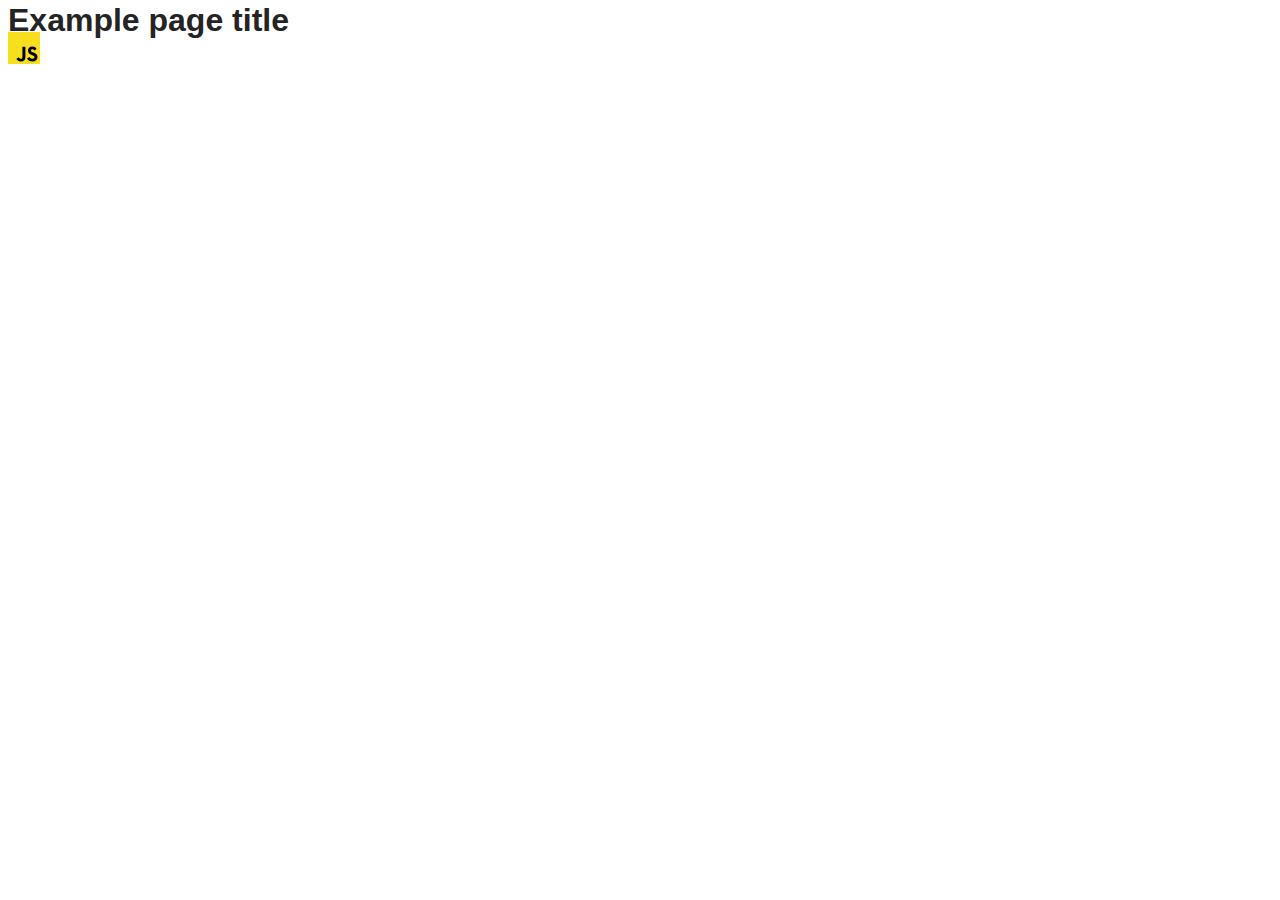
==== src/index.html @ 1a1d65d2 "Initial commit" ====
<!DOCTYPE html>
<html lang="en">
  <head>
    <meta charset="UTF-8" />
    <link rel="icon" type="image/svg+xml" href="/favicon.svg" />
    <meta name="viewport" content="width=device-width, initial-scale=1.0" />
    <title>Vanilla App Template</title>
    <link rel="stylesheet" href="./css/styles.css" />
  </head>
  <body>
    <load ="partials/header.html" />

    <section>
      <h1>Example page title</h1>
      <!-- Path to images as from index.html file -->
      <img src="./img/javascript.svg" alt="" />
    </section>

    <!-- Loads the specified .html file -->
    <load ="partials/vite-promo.html" />

    <script type="module" src="./main.js"></script>
  </body>
</html>
---- src/css/styles.css ----
/**
  |============================
  | include css partials with
  | default @import url()
  |============================
*/
@import url('./reset.css');
@import url('./vite-promo.css');
@import url('./header.css');

:root {
  font-family: Inter, Avenir, Helvetica, Arial, sans-serif;
  font-size: 16px;
  line-height: 24px;
  font-weight: 400;

  color: #242424;
  background-color: rgba(255, 255, 255, 0.87);

  font-synthesis: none;
  text-rendering: optimizeLegibility;
  -webkit-font-smoothing: antialiased;
  -moz-osx-font-smoothing: grayscale;
  -webkit-text-size-adjust: 100%;
}
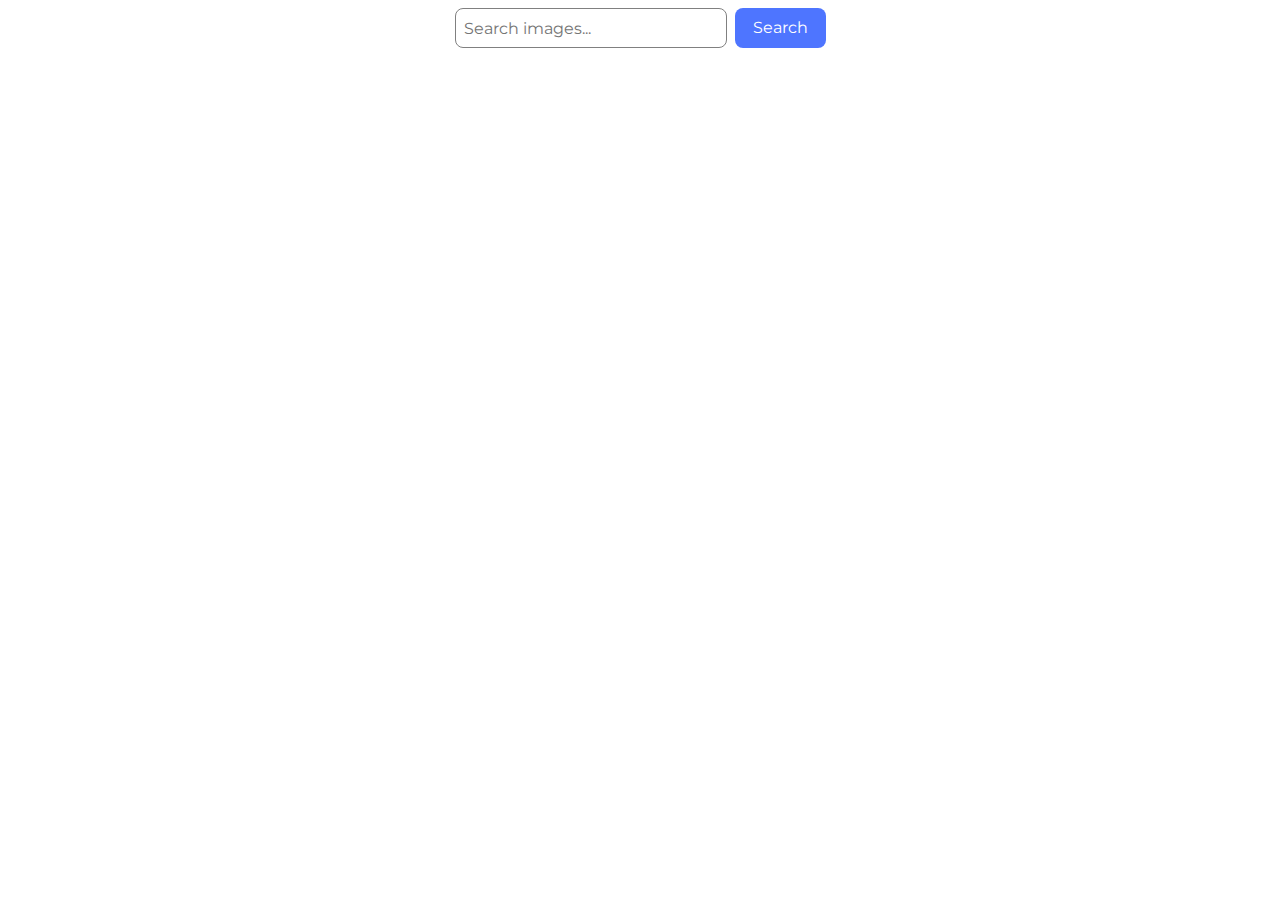
==== commit 83656497: "upd" ====
--- a/src/index.html
+++ b/src/index.html
@@ -2,22 +2,35 @@
 <html lang="en">
   <head>
     <meta charset="UTF-8" />
-    <link rel="icon" type="image/svg+xml" href="/favicon.svg" />
     <meta name="viewport" content="width=device-width, initial-scale=1.0" />
-    <title>Vanilla App Template</title>
+    <title>Homework 11</title>
     <link rel="stylesheet" href="./css/styles.css" />
+    <link rel="preconnect" href="https://fonts.googleapis.com" />
+    <link rel="preconnect" href="https://fonts.gstatic.com" crossorigin />
+    <link
+      href="https://fonts.googleapis.com/css2?family=Montserrat:ital,wght@0,100..900;1,100..900&display=swap"
+      rel="stylesheet"
+    />
   </head>
   <body>
-    <load ="partials/header.html" />
+    <form class="form">
+      <input
+        class="data-userInput"
+        type="text"
+        name="search-input"
+        data-userInput
+        placeholder="Search images..."
+      />
+      <button type="submit" class="submit-btn">Search</button>
+    </form>
 
-    <section>
-      <h1>Example page title</h1>
-      <!-- Path to images as from index.html file -->
-      <img src="./img/javascript.svg" alt="" />
-    </section>
+    <div class="container-loader">
+      <div class="hidden-load">Loading...</div>
+    </div>
 
-    <!-- Loads the specified .html file -->
-    <load ="partials/vite-promo.html" />
+    <div class="container-imgs"></div>
+
+    <button type="button" class="load-morepics">Load</button>
 
     <script type="module" src="./main.js"></script>
   </body>
--- a/src/css/styles.css
+++ b/src/css/styles.css
@@ -1,25 +1,209 @@
-/**
-  |============================
-  | include css partials with
-  | default @import url()
-  |============================
-*/
-@import url('./reset.css');
-@import url('./vite-promo.css');
-@import url('./header.css');
-
-:root {
-  font-family: Inter, Avenir, Helvetica, Arial, sans-serif;
-  font-size: 16px;
-  line-height: 24px;
-  font-weight: 400;
-
-  color: #242424;
-  background-color: rgba(255, 255, 255, 0.87);
-
-  font-synthesis: none;
-  text-rendering: optimizeLegibility;
-  -webkit-font-smoothing: antialiased;
-  -moz-osx-font-smoothing: grayscale;
-  -webkit-text-size-adjust: 100%;
-}
+body {
+  display: flex;
+  flex-direction: column;
+  justify-content: center;
+  align-items: center;
+}
+
+.form {
+  display: flex;
+  flex-direction: row;
+  align-items: center;
+  justify-content: center;
+  gap: 8px;
+  margin-bottom: 30px;
+}
+
+.submit-btn {
+  background-color: #4e75ff;
+  border: none;
+  color: #ffffff;
+  width: 91px;
+  font-family: 'Montserrat';
+  font-size: 16px;
+  line-height: 1.5;
+  letter-spacing: 4%;
+  border-radius: 8px;
+  padding: 8px 16px;
+  transition: background-color 250ms cubic-bezier(0.4, 0, 0.2, 1);
+}
+
+.submit-btn:hover {
+  background-color: #6c8cff;
+}
+
+input[data-userInput] {
+  width: 272px;
+  height: 40px;
+  border-radius: 8px;
+  border: 1px solid #808080;
+  color: #808080;
+  font-family: 'Montserrat';
+  font-size: 16px;
+  line-height: 1.5;
+  letter-spacing: 4%;
+  padding: 8px;
+  box-sizing: border-box;
+  outline: none;
+  transition: border 250ms cubic-bezier(0.4, 0, 0.2, 1);
+}
+
+input[data-userInput]::placeholder {
+  font-family: 'Montserrat';
+  font-size: 16px;
+  line-height: 1.5;
+  letter-spacing: 4%;
+}
+
+input[data-userInput]:hover {
+  border: 1px solid #000000;
+}
+
+input[data-userInput]:active {
+  border: 1px solid #4e75ff;
+}
+
+.container-imgs {
+  display: flex;
+  flex-direction: row;
+  flex-wrap: wrap;
+  gap: 24px 24px;
+  justify-content: center;
+  align-items: center;
+}
+
+.gallery {
+  display: flex;
+  flex-direction: column;
+  flex-wrap: wrap;
+  gap: 24px;
+  width: 360px;
+  height: 200px;
+  gap: 0;
+  border: 1px solid #808080;
+}
+
+.container-img-wrap {
+  width: 360px;
+  height: 140px;
+  overflow: hidden;
+}
+
+.container-img-wrap > img {
+  width: 100%;
+  height: auto;
+}
+
+.image-descrip {
+  display: flex;
+  flex-direction: column;
+  justify-content: center;
+  align-items: center;
+  text-align: center;
+  font-family: 'Montserrat';
+  font-size: 12px;
+  line-height: 1.33;
+  letter-spacing: 4%;
+  height: 60px;
+  box-sizing: content-box;
+}
+
+.td-descrip {
+  font-weight: 600;
+}
+
+td {
+  padding: 10px;
+}
+
+.hidden-load {
+  display: none;
+  text-align: center;
+}
+
+.loader {
+  font-size: 48px;
+  display: inline-block;
+  font-family: Arial, Helvetica, sans-serif;
+  font-weight: bold;
+  color: rgb(88, 209, 133);
+  letter-spacing: 2px;
+  position: relative;
+  text-align: center;
+}
+
+.loader::after {
+  content: 'Loading';
+  position: absolute;
+  text-align: center;
+  left: 0;
+  top: 0;
+  color: #fff;
+  width: 100%;
+  height: 100%;
+  overflow: hidden;
+  box-sizing: border-box;
+  animation: animloader 10s ease-in infinite;
+}
+
+@keyframes animloader {
+  0% {
+    width: 0%;
+  }
+  100% {
+    width: 100%;
+  }
+}
+
+.container-loader {
+  display: flex;
+  justify-content: center;
+  align-items: center;
+}
+
+/* //////////////=============/////////////////// */
+
+.iziToast-body {
+  display: flex;
+  flex-direction: row;
+  flex-wrap: wrap;
+  align-items: center;
+}
+
+.iziToast-close {
+  height: 16px;
+  width: 16px;
+}
+
+.load-morepics {
+  background-color: #4e75ff;
+  display: none;
+  text-align: center;
+  border: none;
+  color: #ffffff;
+  width: 91px;
+  font-family: 'Montserrat';
+  font-size: 16px;
+  line-height: 1.5;
+  letter-spacing: 4%;
+  border-radius: 8px;
+  padding: 8px 16px;
+  transition: background-color 250ms cubic-bezier(0.4, 0, 0.2, 1);
+}
+
+.load-morepics-on {
+  display: inline-block;
+  margin-top: 20px;
+}
+
+.load-morepics:hover {
+  background-color: #6c8cff;
+}
+
+div.sl-counter>span{
+  color:transparent;
+}
+
+.sl-counter{
+  display: none !important;
+}